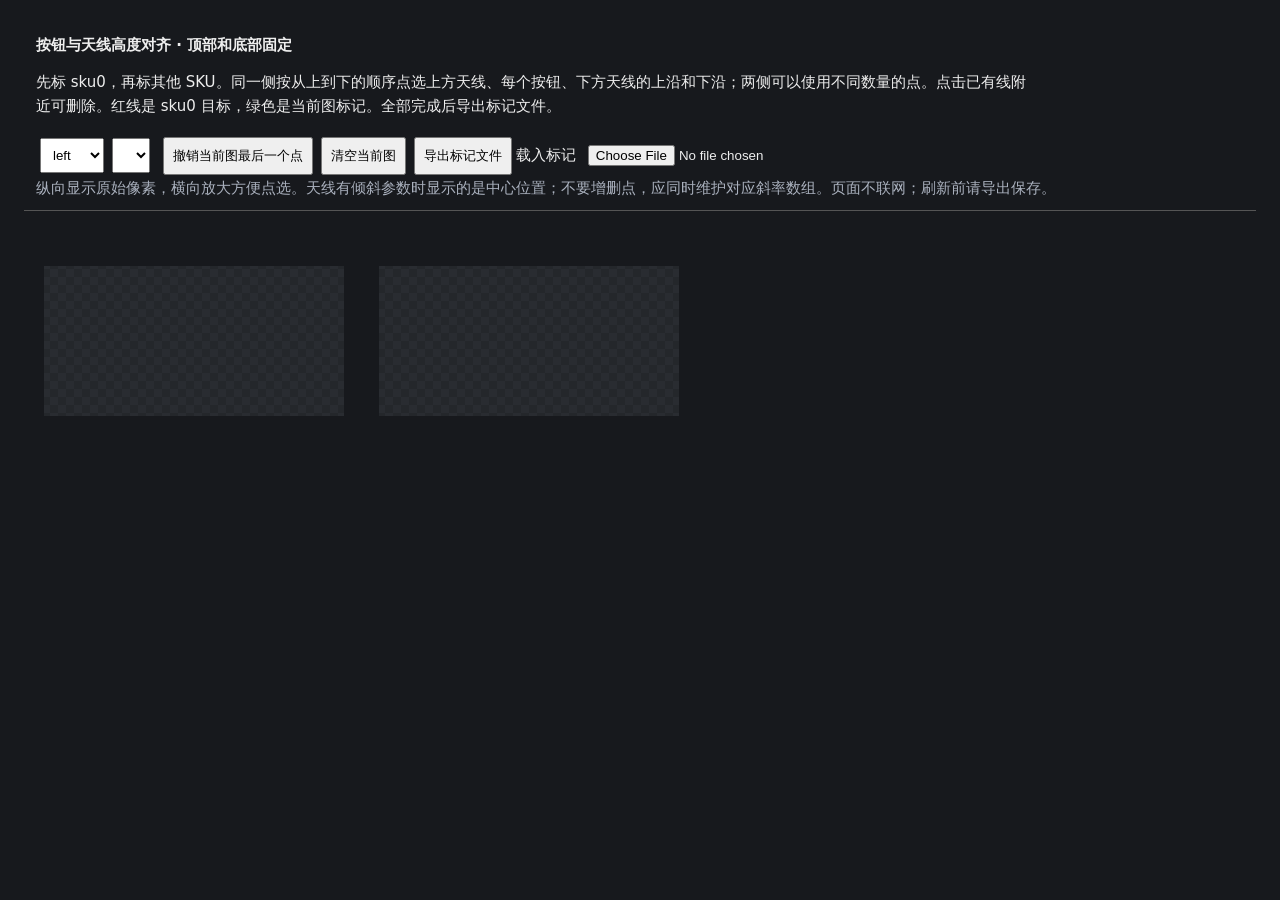
==== texture_alignment/annotator.html @ 60d7d98c "Merge phone standardization, frame deskew and UV-aware alignment" ====
<!doctype html><meta charset="utf-8"><title>按钮与天线高度对齐</title>
<style>body{margin:24px;background:#17191d;color:#eee;font:15px system-ui}header{position:sticky;top:0;background:#17191d;padding:12px;z-index:2;border-bottom:1px solid #555}button,select,input{padding:8px;margin:4px}main{display:flex;gap:35px;padding:20px}.column{display:flex;flex-direction:column;align-items:center}canvas{background:repeating-conic-gradient(#292c31 0% 25%,#24272b 0% 50%) 50%/16px 16px;cursor:crosshair}p{max-width:1000px;line-height:1.6}#status{color:#ffd17c}.legend{color:#aab1be}</style>
<header><b>按钮与天线高度对齐 · 顶部和底部固定</b><p>先标 sku0，再标其他 SKU。同一侧按从上到下的顺序点选上方天线、每个按钮、下方天线的上沿和下沿；两侧可以使用不同数量的点。点击已有线附近可删除。红线是 sku0 目标，绿色是当前图标记。全部完成后导出标记文件。</p>
<select id="side"><option>left</option><option>right</option></select><select id="sku"></select>
<button id="undo">撤销当前图最后一个点</button><button id="clear">清空当前图</button><button id="save">导出标记文件</button><label>载入标记<input type="file" id="load" accept=".json"></label>
<span id="status"></span><div class="legend">纵向显示原始像素，横向放大方便点选。天线有倾斜参数时显示的是中心位置；不要增删点，应同时维护对应斜率数组。页面不联网；刷新前请导出保存。</div></header>
<main><div class="column"><h3 id="refTitle"></h3><canvas id="refCanvas"></canvas></div><div class="column"><h3 id="currentTitle"></h3><canvas id="currentCanvas"></canvas></div></main>
<script>
const payload=/*PAYLOAD*/;
let annotations=payload.annotations;const images=payload.images, cache={}, history=[];
const $=s=>document.getElementById(s),reference=annotations.reference;
Object.keys(annotations.points).sort((a,b)=>a===reference?-1:b===reference?1:a.localeCompare(b,undefined,{numeric:true})).forEach(n=>{const o=document.createElement('option');o.value=n;o.textContent=n;$('sku').append(o)});
function points(name){return annotations.points[name][$('side').value]}
function renderCanvas(id,name){const side=$('side').value,entry=images.find(i=>i.sku===name&&i.side===side),canvas=$(id);
 if(!cache[entry.file]){let im=new Image();cache[entry.file]=im;im.onload=render;im.src=entry.url;return}
 const im=cache[entry.file];if(!im.complete)return;
 canvas.width=Math.max(180,entry.width);canvas.height=entry.height;
 const ctx=canvas.getContext('2d');ctx.drawImage(im,0,0,canvas.width,canvas.height);
 for(const [vals,color] of [[annotations.targets_by_sku?.[name]?.[$('side').value] ?? annotations.targets?.[$('side').value] ?? points(reference),'#ff6a68'],[points(name),'#56edab']]) vals.forEach((y,i)=>{ctx.strokeStyle=color;ctx.lineWidth=1;ctx.beginPath();ctx.moveTo(0,y+.5);ctx.lineTo(canvas.width,y+.5);ctx.stroke();ctx.fillStyle=color;ctx.font='12px monospace';ctx.fillText((i+1)+': '+y,3,Math.max(12,y-3))});
}
function render(){const name=$('sku').value; $('refTitle').textContent=reference+(annotations.targets_by_sku?' · 按钮基准；天线用各自背板目标':' · 基准（可直接点击标注）');$('currentTitle').textContent=name+' · 当前';renderCanvas('refCanvas',reference);renderCanvas('currentCanvas',name);const side=$('side').value,n=points(reference).length;let done=Object.keys(annotations.points).filter(k=>points(k).length===n&&n>0).length;$('status').textContent=`${side}：基准 ${n} 点；当前 ${points(name).length} 点；数量匹配 ${done}/${Object.keys(annotations.points).length}`}
function click(e,name){const canvas=e.currentTarget,r=canvas.getBoundingClientRect(),y=Math.round((e.clientY-r.top)*canvas.height/r.height);if(y<=0||y>=annotations.height-1)return;const p=points(name);history.push({name,side:$('side').value,points:[...p]});const near=p.findIndex(v=>Math.abs(v-y)<=3);if(near>=0)p.splice(near,1);else{p.push(y);p.sort((a,b)=>a-b)}render()}
$('refCanvas').onclick=e=>click(e,reference);$('currentCanvas').onclick=e=>click(e,$('sku').value);$('side').onchange=render;$('sku').onchange=render;
$('undo').onclick=()=>{const name=$('sku').value,side=$('side').value;for(let i=history.length-1;i>=0;i--)if(history[i].name===name&&history[i].side===side){annotations.points[name][side]=history.splice(i,1)[0].points;render();break}};
$('clear').onclick=()=>{const name=$('sku').value;history.push({name,side:$('side').value,points:[...points(name)]});annotations.points[name][$('side').value]=[];render()};
$('save').onclick=()=>{const blob=new Blob([JSON.stringify(annotations,null,2)],{type:'application/json'}),a=document.createElement('a');a.href=URL.createObjectURL(blob);a.download='landmarks.json';a.click();setTimeout(()=>URL.revokeObjectURL(a.href),1000)};
$('load').onchange=async e=>{try{const a=JSON.parse(await e.target.files[0].text());if(a.reference!==reference||a.height!==annotations.height)throw Error('基准或高度不匹配');for(const name of Object.keys(annotations.points))for(const side of ['left','right']){const p=a.points[name][side];if(!Array.isArray(p)||p.some((v,i)=>!Number.isFinite(v)||v<=0||v>=a.height-1||(i&&v<=p[i-1])))throw Error('标记无效')}annotations=a;history.length=0;render()}catch(err){alert(err.message)}};
render();
</script>
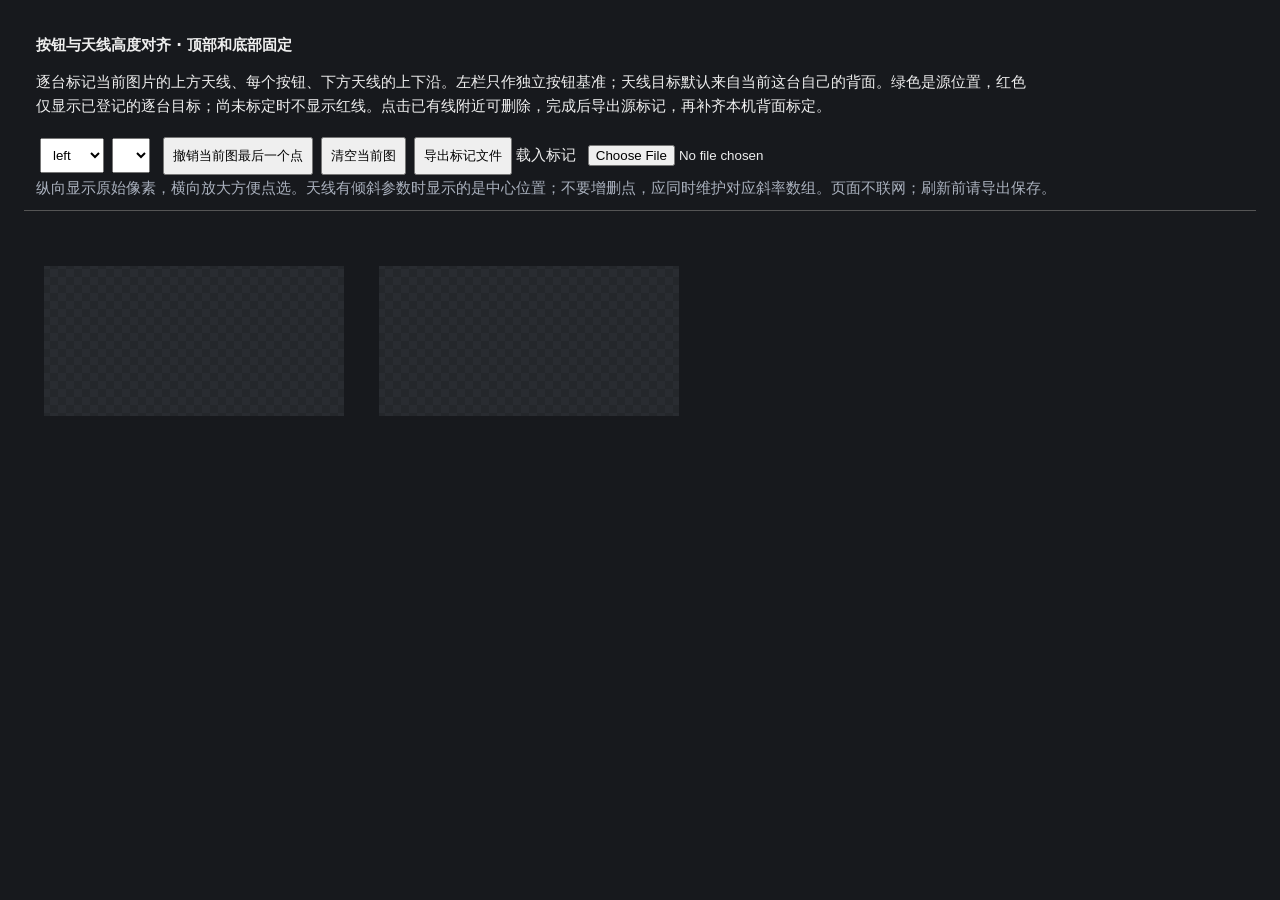
==== commit e9288e78: "Release Six-view Workshop 0.1.0 with local batch processing" ====
--- a/texture_alignment/annotator.html
+++ b/texture_alignment/annotator.html
@@ -1,6 +1,6 @@
 <!doctype html><meta charset="utf-8"><title>按钮与天线高度对齐</title>
 <style>body{margin:24px;background:#17191d;color:#eee;font:15px system-ui}header{position:sticky;top:0;background:#17191d;padding:12px;z-index:2;border-bottom:1px solid #555}button,select,input{padding:8px;margin:4px}main{display:flex;gap:35px;padding:20px}.column{display:flex;flex-direction:column;align-items:center}canvas{background:repeating-conic-gradient(#292c31 0% 25%,#24272b 0% 50%) 50%/16px 16px;cursor:crosshair}p{max-width:1000px;line-height:1.6}#status{color:#ffd17c}.legend{color:#aab1be}</style>
-<header><b>按钮与天线高度对齐 · 顶部和底部固定</b><p>先标 sku0，再标其他 SKU。同一侧按从上到下的顺序点选上方天线、每个按钮、下方天线的上沿和下沿；两侧可以使用不同数量的点。点击已有线附近可删除。红线是 sku0 目标，绿色是当前图标记。全部完成后导出标记文件。</p>
+<header><b>按钮与天线高度对齐 · 顶部和底部固定</b><p>逐台标记当前图片的上方天线、每个按钮、下方天线的上下沿。左栏只作独立按钮基准；天线目标默认来自当前这台自己的背面。绿色是源位置，红色仅显示已登记的逐台目标；尚未标定时不显示红线。点击已有线附近可删除，完成后导出源标记，再补齐本机背面标定。</p>
 <select id="side"><option>left</option><option>right</option></select><select id="sku"></select>
 <button id="undo">撤销当前图最后一个点</button><button id="clear">清空当前图</button><button id="save">导出标记文件</button><label>载入标记<input type="file" id="load" accept=".json"></label>
 <span id="status"></span><div class="legend">纵向显示原始像素，横向放大方便点选。天线有倾斜参数时显示的是中心位置；不要增删点，应同时维护对应斜率数组。页面不联网；刷新前请导出保存。</div></header>
@@ -16,9 +16,9 @@
  const im=cache[entry.file];if(!im.complete)return;
  canvas.width=Math.max(180,entry.width);canvas.height=entry.height;
  const ctx=canvas.getContext('2d');ctx.drawImage(im,0,0,canvas.width,canvas.height);
- for(const [vals,color] of [[annotations.targets_by_sku?.[name]?.[$('side').value] ?? annotations.targets?.[$('side').value] ?? points(reference),'#ff6a68'],[points(name),'#56edab']]) vals.forEach((y,i)=>{ctx.strokeStyle=color;ctx.lineWidth=1;ctx.beginPath();ctx.moveTo(0,y+.5);ctx.lineTo(canvas.width,y+.5);ctx.stroke();ctx.fillStyle=color;ctx.font='12px monospace';ctx.fillText((i+1)+': '+y,3,Math.max(12,y-3))});
+ for(const [vals,color] of [[annotations.targets_by_sku?.[name]?.[$('side').value] ?? [],'#ff6a68'],[points(name),'#56edab']]) vals.forEach((value,i)=>{const y=Array.isArray(value)?value[Math.floor(value.length/2)]:value;ctx.strokeStyle=color;ctx.lineWidth=1;ctx.beginPath();ctx.moveTo(0,y+.5);ctx.lineTo(canvas.width,y+.5);ctx.stroke();ctx.fillStyle=color;ctx.font='12px monospace';ctx.fillText((i+1)+': '+y,3,Math.max(12,y-3))});
 }
-function render(){const name=$('sku').value; $('refTitle').textContent=reference+(annotations.targets_by_sku?' · 按钮基准；天线用各自背板目标':' · 基准（可直接点击标注）');$('currentTitle').textContent=name+' · 当前';renderCanvas('refCanvas',reference);renderCanvas('currentCanvas',name);const side=$('side').value,n=points(reference).length;let done=Object.keys(annotations.points).filter(k=>points(k).length===n&&n>0).length;$('status').textContent=`${side}：基准 ${n} 点；当前 ${points(name).length} 点；数量匹配 ${done}/${Object.keys(annotations.points).length}`}
+function render(){const name=$('sku').value; $('refTitle').textContent=reference+' · 按钮参考；天线仅标源位置';$('currentTitle').textContent=name+' · 当前';renderCanvas('refCanvas',reference);renderCanvas('currentCanvas',name);const side=$('side').value,n=points(reference).length;let done=Object.keys(annotations.points).filter(k=>points(k).length===n&&n>0).length;$('status').textContent=`${side}：基准 ${n} 点；当前 ${points(name).length} 点；数量匹配 ${done}/${Object.keys(annotations.points).length}`}
 function click(e,name){const canvas=e.currentTarget,r=canvas.getBoundingClientRect(),y=Math.round((e.clientY-r.top)*canvas.height/r.height);if(y<=0||y>=annotations.height-1)return;const p=points(name);history.push({name,side:$('side').value,points:[...p]});const near=p.findIndex(v=>Math.abs(v-y)<=3);if(near>=0)p.splice(near,1);else{p.push(y);p.sort((a,b)=>a-b)}render()}
 $('refCanvas').onclick=e=>click(e,reference);$('currentCanvas').onclick=e=>click(e,$('sku').value);$('side').onchange=render;$('sku').onchange=render;
 $('undo').onclick=()=>{const name=$('sku').value,side=$('side').value;for(let i=history.length-1;i>=0;i--)if(history[i].name===name&&history[i].side===side){annotations.points[name][side]=history.splice(i,1)[0].points;render();break}};
